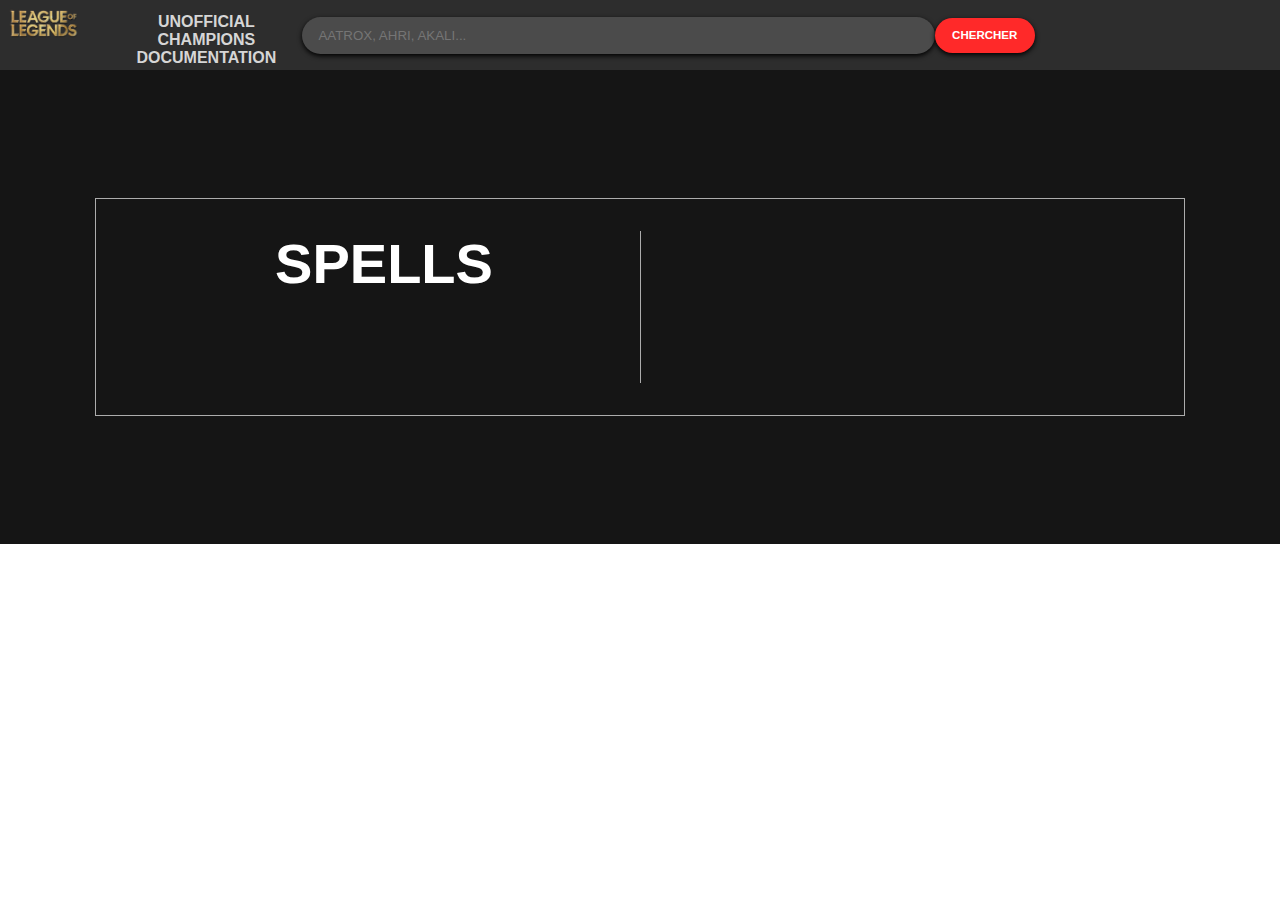
==== LoL_API/champion.html @ c8bf11a7 "spell affiché + nom + description + lore" ====
<!DOCTYPE html>
<html lang="en">
  <head>
    <meta charset="UTF-8" />
    <meta name="viewport" content="width=device-width, initial-scale=1.0" />
    <link rel="stylesheet" href="champ.css" />
    <link
      rel="shortcut icon"
      href="./images/lol_logo.png"
      type="image/x-icon"
    />
    <link
      href="https://fonts.cdnfonts.com/css/montserrat-subrayada"
      rel="stylesheet"
    />
    <link
      href="https://unpkg.com/css.gg@2.0.0/icons/css/search.css"
      rel="stylesheet"
    />
    <link
      href="https://fonts.cdnfonts.com/css/inter"
      href="https://fonts.cdnfonts.com/css/alegreya"
      rel="stylesheet"
    />
    <title>Champion</title>
  </head>
  <body>
    <header class="header">
      <a href="index.html">
        <img src="./images/lol_title.png" />
      </a>
      <h2>UNOFFICIAL CHAMPIONS DOCUMENTATION</h2>
      <form action="search">
        <input type="text" placeholder="AATROX, AHRI, AKALI..." />
        <i class="gg-search"></i>
        <button onclick="refreshData()">CHERCHER</button>
      </form>
    </header>
    <main>
      <div class="champinfo">
        <img class="blurchamp" src="" />
      </div>
      <img class="champsprite" src="" />
      <div class="figc">
        <h2></h2>
        <h1></h1>
      </div>
      <section id="legend">
        <div class="legendChamp">
          <div class="spells">
            <h1>Spells</h1>
            <div>
              <img class="passive" src="" />
              <img class="qspell" src="" />
              <img class="wspell" src="" />
              <img class="espell" src="" />
              <img class="rspell" src="" />
            </div>
            <h2></h2>
            <p></p>
          </div>
          <div class="description">
            <p></p>
          </div>
        </div>
      </section>
    </main>
  </body>
  <script src="script.js"></script>
  <script src="champ.js"></script>
</html>
---- LoL_API/champ.css ----
@import url("https://fonts.cdnfonts.com/css/montserrat-subrayada");
@import url("https://fonts.cdnfonts.com/css/inter");
@import url("https://fonts.cdnfonts.com/css/alegreya");

/* HEADER */

body {
  margin: 0;
}

header {
  background-color: #2d2d2d;
  display: flex;
  width: 100%;
  height: 70px;
}

header a {
  width: 8%;
  height: 70px;
  margin-left: 0.5rem;
  align-items: center;
}

header a img {
  width: 70%;
}

header h2 {
  width: 15%;
  height: 70px;
  text-align: center;
  color: #d6d6d6;
  font-family: "Montserrat Subrayada", sans-serif;
  font-size: 1rem;
}

/* HEADER FORM */

header form {
  width: 60%;
  display: flex;
  align-items: center;
}

header form input {
  border-radius: 50px;
  width: 80%;
  height: 35px;
  box-shadow: 0 2px 5px black;
  border: none;
  background-color: #4b4b4b;
  padding-left: 1rem;
}

header form i {
  position: absolute;
  right: 1.8rem;
}

header form button {
  font-family: "Inter", sans-serif;
  font-weight: bold;
  width: 13%;
  height: 35px;
  border: none;
  border-radius: 50px;
  background-color: #ff2929;
  color: white;
  font-size: 0.9vw;
  box-shadow: 0 2px 5px black;
  cursor: pointer;
}

/* BODY */

.champinfo {
  background-color: black;
  display: flex;
  justify-content: center;
}

.blurchamp {
  width: 120%;
  filter: blur(1rem);
}

.champsprite {
  width: 80%;
  position: absolute;
  top: 14rem;
  left: 10vw;
}

body .figc {
  width: 100%;
  position: absolute;
  top: 48vw;
  display: flex;
  flex-direction: column;
  justify-content: center;
  flex-wrap: wrap;
  text-align: center;
  text-transform: uppercase;
  color: white;
  font-family: "Alegreya", sans-serif;
  font-style: italic;
  line-height: 10vh;
}

body .figc h2 {
  font-size: 2.6vw;
  font-weight: normal;
  margin: 0;
  text-shadow: -1px -1px 0 #000, 1px -1px 0 #000, -1px 1px 0 #000,
    1px 1px 0 #000;
}

body .figc h1 {
  font-size: 8vw;
  font-weight: bold;
  margin: 0;
  text-shadow: -1px -1px 0 #000, 1px -1px 0 #000, -1px 1px 0 #000,
    1px 1px 0 #000;
}

/* SECTION LEGEND */

#legend {
  background-color: #151515;
  padding: 8rem 0;
  display: flex;
  justify-content: center;
  align-items: center;
}

#legend .legendChamp {
  display: flex;
  justify-content: center;
  align-items: center;
  flex-direction: row;
  flex-wrap: nowrap;
  width: 80%;
  border: 1px solid #acacac;
  padding: 2rem;
  font-family: "Alegreya", sans-serif;
  color: white;
}

/* SPELLS */

#legend .legendChamp .spells {
  display: flex;
  justify-content: center;
  align-items: center;
  flex-direction: column;
  width: 50%;
  height: 100%;
  border-right: 1px solid #acacac;
}

#legend .legendChamp .spells h1 {
  width: 100%;
  text-align: center;
  text-transform: uppercase;
  font-size: 3.5rem;
  margin: 0;
}

#legend .legendChamp .spells div {
  width: 90%;
  display: flex;
  justify-content: space-around;
  padding: 1rem 0;
}

#legend .legendChamp .spells div img {
  width: 12%;
  cursor: pointer;
  transition: transform 0.3s ease;
  border: 1.5px solid transparent; /* Ajoutez une bordure transparente par défaut */
}

#legend .legendChamp .spells div img.active {
  border-color: white; /* Changez la couleur de la bordure pour le contour blanc */
}

#legend .legendChamp .spells div img:hover {
  transform: scale(1.13);
}

#legend .legendChamp .spells h2 {
  width: 100%;
  text-align: center;
  font-size: 2rem;
  margin: 1rem 0 0 0;
  text-transform: uppercase;
}

#legend .legendChamp .spells p {
  font-size: 1.8rem;
  margin-bottom: 0.5rem;
}

/* DESCPRIPTION */

#legend .legendChamp .description {
  flex: 1;
  width: 50%;
  height: 100%;
}

#legend .legendChamp .description p {
  padding-left: 1rem;
  font-size: 1.5rem;
}
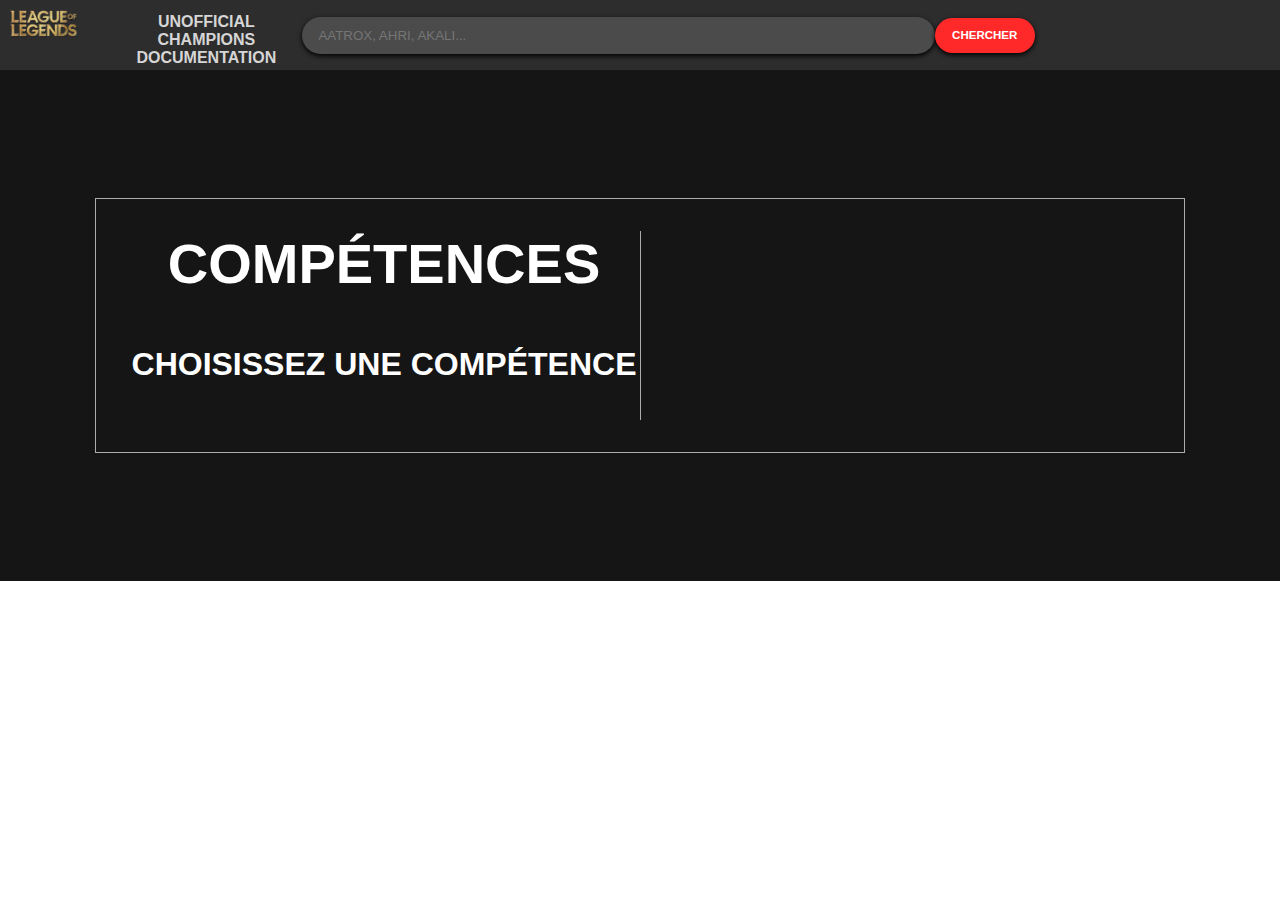
==== commit 2ada0ffa: "etape lien champion aléatoire" ====
--- a/LoL_API/champion.html
+++ b/LoL_API/champion.html
@@ -48,7 +48,7 @@
       <section id="legend">
         <div class="legendChamp">
           <div class="spells">
-            <h1>Spells</h1>
+            <h1>Compétences</h1>
             <div>
               <img class="passive" src="" />
               <img class="qspell" src="" />
@@ -56,7 +56,7 @@
               <img class="espell" src="" />
               <img class="rspell" src="" />
             </div>
-            <h2></h2>
+            <h2>Choisissez une compétence</h2>
             <p></p>
           </div>
           <div class="description">
--- a/LoL_API/champ.css
+++ b/LoL_API/champ.css
@@ -9,6 +9,9 @@
 }
 
 header {
+  z-index: 1;
+  position: sticky;
+  top: 0;
   background-color: #2d2d2d;
   display: flex;
   width: 100%;
@@ -200,6 +203,7 @@
 #legend .legendChamp .spells p {
   font-size: 1.8rem;
   margin-bottom: 0.5rem;
+  padding-right: 1rem;
 }
 
 /* DESCPRIPTION */
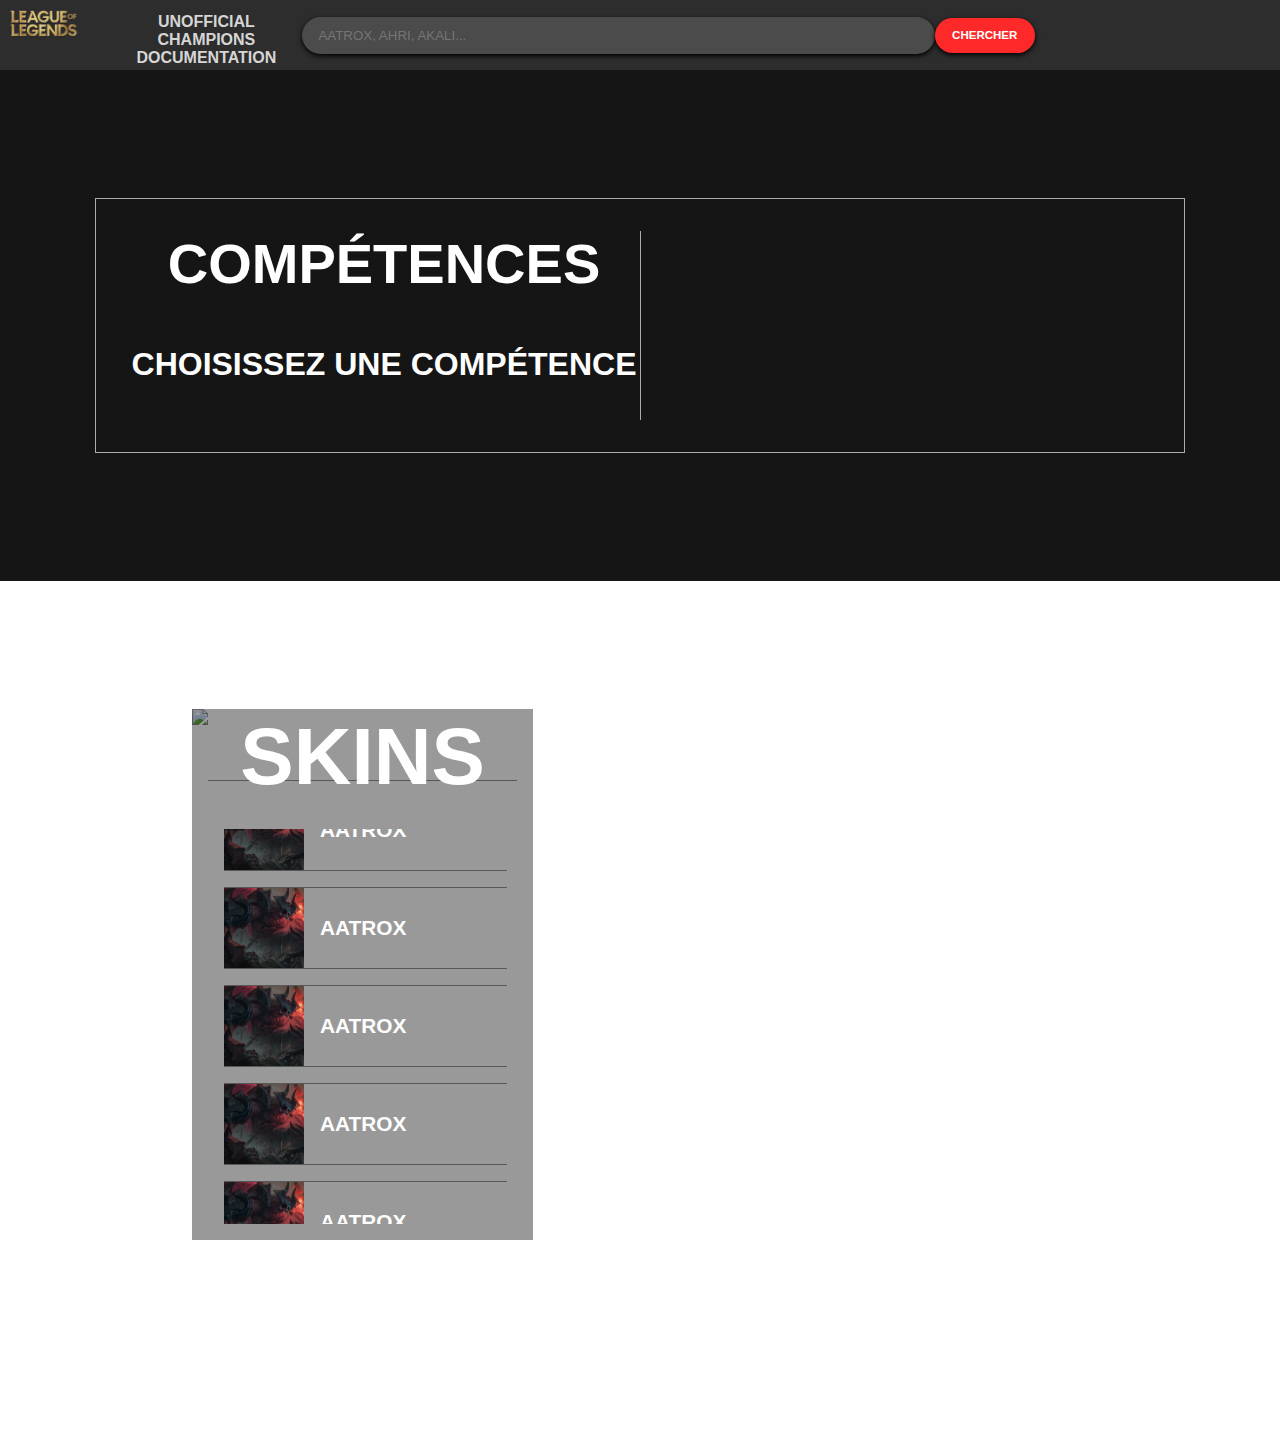
==== commit 60eadd3b: "skins scrollbar" ====
--- a/LoL_API/champion.html
+++ b/LoL_API/champion.html
@@ -64,6 +64,47 @@
           </div>
         </div>
       </section>
+      <section id="skin">
+        <div class="skinDiv">
+          <img
+            class="backgroundImage"
+            src="https://ddragon.leagueoflegends.com/cdn/img/champion/splash/Aatrox_0.jpg"
+          />
+          <div class="skinChoices">
+            <h1>Skins</h1>
+            <div class="skinScroll">
+              <div>
+                <img src="./images/Aatrox_0.jpg" />
+                <h2>Aatrox</h2>
+              </div>
+              <div>
+                <img src="./images/Aatrox_0.jpg" />
+                <h2>Aatrox</h2>
+              </div>
+              <div>
+                <img src="./images/Aatrox_0.jpg" />
+                <h2>Aatrox</h2>
+              </div>
+              <div>
+                <img src="./images/Aatrox_0.jpg" />
+                <h2>Aatrox</h2>
+              </div>
+              <div>
+                <img src="./images/Aatrox_0.jpg" />
+                <h2>Aatrox</h2>
+              </div>
+              <div>
+                <img src="./images/Aatrox_0.jpg" />
+                <h2>Aatrox</h2>
+              </div>
+              <div>
+                <img src="./images/Aatrox_0.jpg" />
+                <h2>Aatrox</h2>
+              </div>
+            </div>
+          </div>
+        </div>
+      </section>
     </main>
   </body>
   <script src="script.js"></script>
--- a/LoL_API/champ.css
+++ b/LoL_API/champ.css
@@ -218,3 +218,85 @@
   padding-left: 1rem;
   font-size: 1.5rem;
 }
+
+/* SKINS */
+
+#skin {
+  width: 100%;
+  color: white;
+  font-family: "Alegreya", sans-serif;
+  text-transform: uppercase;
+  display: flex;
+  justify-content: center;
+  padding: 8rem 0;
+}
+
+#skin .skinDiv {
+  position: relative;
+  width: 70%;
+  height: 46.6vw;
+}
+
+#skin .backgroundImage {
+  position: absolute;
+  width: 100%;
+  object-fit: fill;
+  z-index: -1;
+}
+
+#skin .skinChoices {
+  display: flex;
+  justify-content: center;
+  align-items: start;
+  flex-direction: column;
+  width: 34.5%;
+  height: 38.99vw;
+  background-color: rgb(0, 0, 0, 0.4);
+  padding: 1rem;
+}
+
+#skin .skinChoices h1 {
+  border-bottom: solid 1px #585858;
+  width: 100%;
+  text-align: center;
+  font-size: 5rem;
+  height: 11%;
+  margin: 0;
+  line-height: 4rem;
+  margin-bottom: 3rem;
+}
+
+#skin .skinChoices .skinScroll {
+  width: 91.5%;
+  display: flex;
+  justify-content: center;
+  flex-direction: column;
+  padding: 0 1rem;
+  overflow: auto;
+}
+
+#skin .skinChoices .skinScroll::-webkit-scrollbar {
+  display: none;
+}
+
+#skin .skinChoices .skinScroll div {
+  display: flex;
+  flex-direction: row;
+  border-top: #585858 1px solid;
+  border-bottom: #585858 1px solid;
+  width: 100%;
+  align-items: center;
+  margin: 0.5rem 0;
+}
+
+#skin .skinChoices div img {
+  width: 80px;
+  height: 80px;
+  object-fit: cover;
+}
+
+#skin .skinChoices div h2 {
+  font-size: 1.3rem;
+  padding-left: 1rem;
+  width: auto;
+}
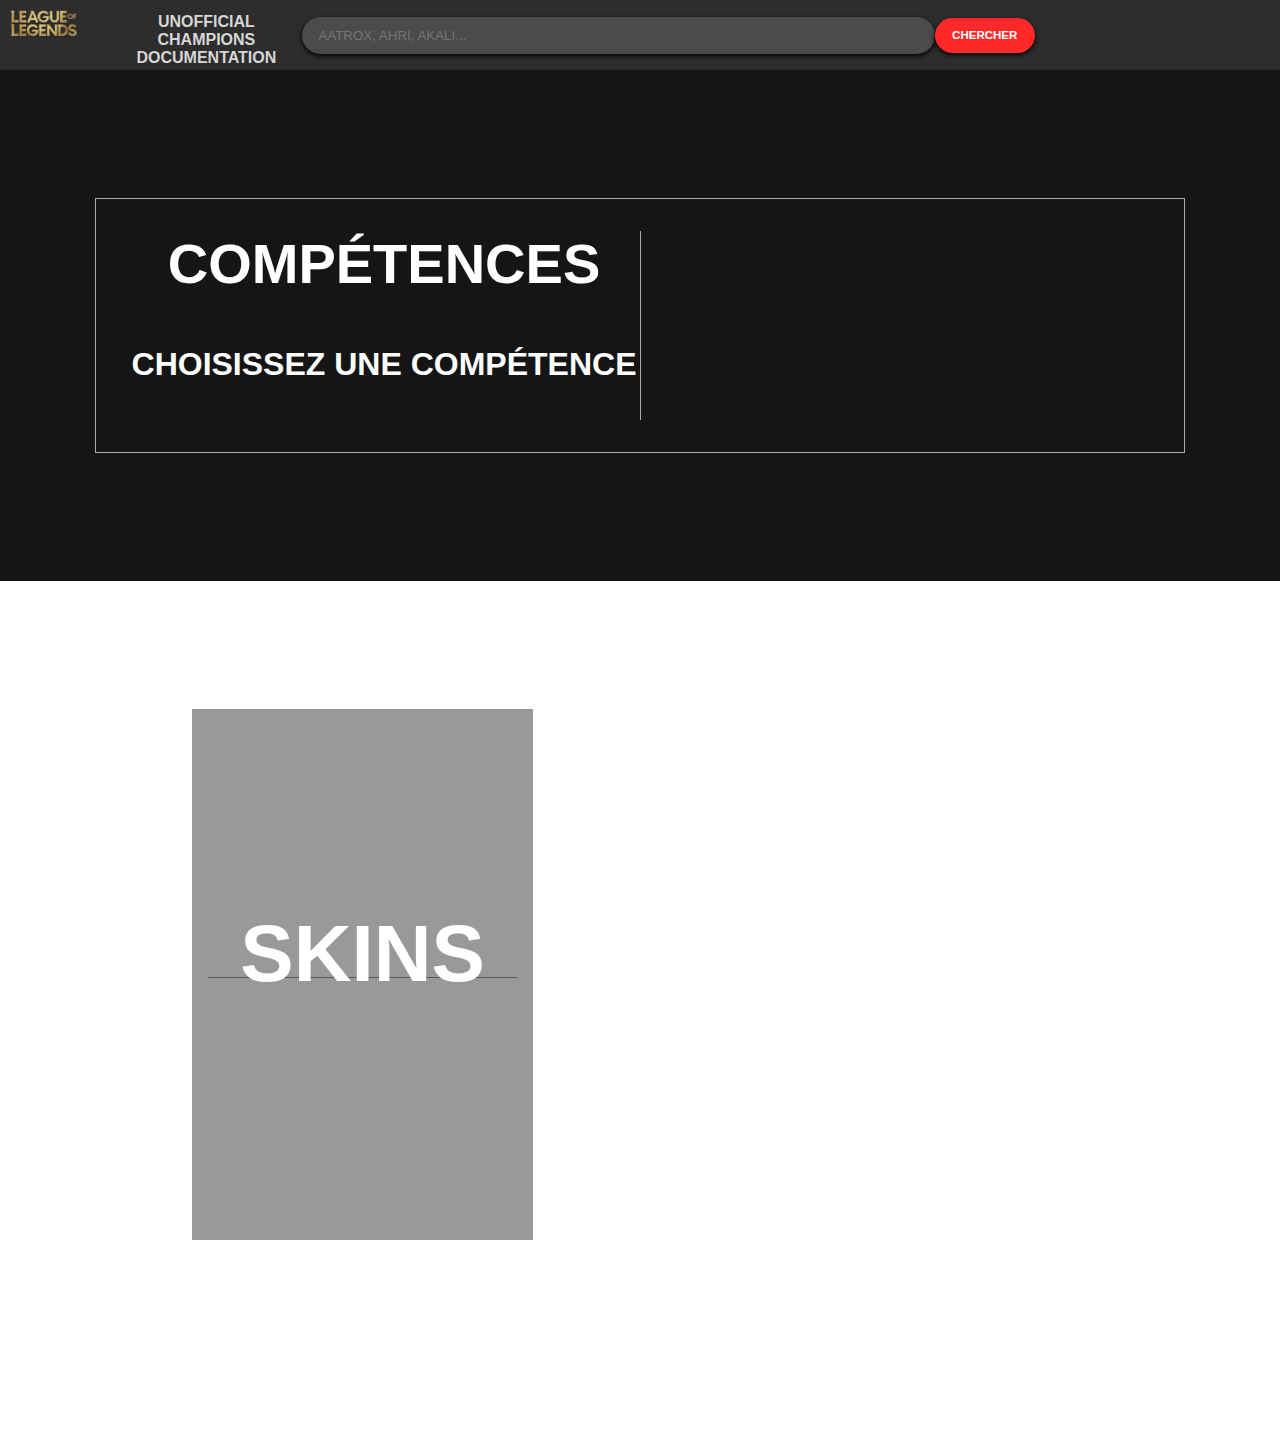
==== commit a1733a9d: "skins + clique + affichage" ====
--- a/LoL_API/champion.html
+++ b/LoL_API/champion.html
@@ -1,5 +1,5 @@
 <!DOCTYPE html>
-<html lang="en">
+<html lang="fr">
   <head>
     <meta charset="UTF-8" />
     <meta name="viewport" content="width=device-width, initial-scale=1.0" />
@@ -17,11 +17,8 @@
       href="https://unpkg.com/css.gg@2.0.0/icons/css/search.css"
       rel="stylesheet"
     />
-    <link
-      href="https://fonts.cdnfonts.com/css/inter"
-      href="https://fonts.cdnfonts.com/css/alegreya"
-      rel="stylesheet"
-    />
+    <link href="https://fonts.cdnfonts.com/css/inter" rel="stylesheet" />
+    <link href="https://fonts.cdnfonts.com/css/alegreya" rel="stylesheet" />
     <title>Champion</title>
   </head>
   <body>
@@ -30,7 +27,7 @@
         <img src="./images/lol_title.png" />
       </a>
       <h2>UNOFFICIAL CHAMPIONS DOCUMENTATION</h2>
-      <form action="search">
+      <form action="search" method="GET">
         <input type="text" placeholder="AATROX, AHRI, AKALI..." />
         <i class="gg-search"></i>
         <button onclick="refreshData()">CHERCHER</button>
@@ -66,42 +63,10 @@
       </section>
       <section id="skin">
         <div class="skinDiv">
-          <img
-            class="backgroundImage"
-            src="https://ddragon.leagueoflegends.com/cdn/img/champion/splash/Aatrox_0.jpg"
-          />
+          <img class="backgroundImage" src="" />
           <div class="skinChoices">
             <h1>Skins</h1>
-            <div class="skinScroll">
-              <div>
-                <img src="./images/Aatrox_0.jpg" />
-                <h2>Aatrox</h2>
-              </div>
-              <div>
-                <img src="./images/Aatrox_0.jpg" />
-                <h2>Aatrox</h2>
-              </div>
-              <div>
-                <img src="./images/Aatrox_0.jpg" />
-                <h2>Aatrox</h2>
-              </div>
-              <div>
-                <img src="./images/Aatrox_0.jpg" />
-                <h2>Aatrox</h2>
-              </div>
-              <div>
-                <img src="./images/Aatrox_0.jpg" />
-                <h2>Aatrox</h2>
-              </div>
-              <div>
-                <img src="./images/Aatrox_0.jpg" />
-                <h2>Aatrox</h2>
-              </div>
-              <div>
-                <img src="./images/Aatrox_0.jpg" />
-                <h2>Aatrox</h2>
-              </div>
-            </div>
+            <div class="skinScroll"></div>
           </div>
         </div>
       </section>
--- a/LoL_API/champ.css
+++ b/LoL_API/champ.css
@@ -269,7 +269,7 @@
 #skin .skinChoices .skinScroll {
   width: 91.5%;
   display: flex;
-  justify-content: center;
+
   flex-direction: column;
   padding: 0 1rem;
   overflow: auto;
@@ -287,6 +287,7 @@
   width: 100%;
   align-items: center;
   margin: 0.5rem 0;
+  cursor: pointer;
 }
 
 #skin .skinChoices div img {
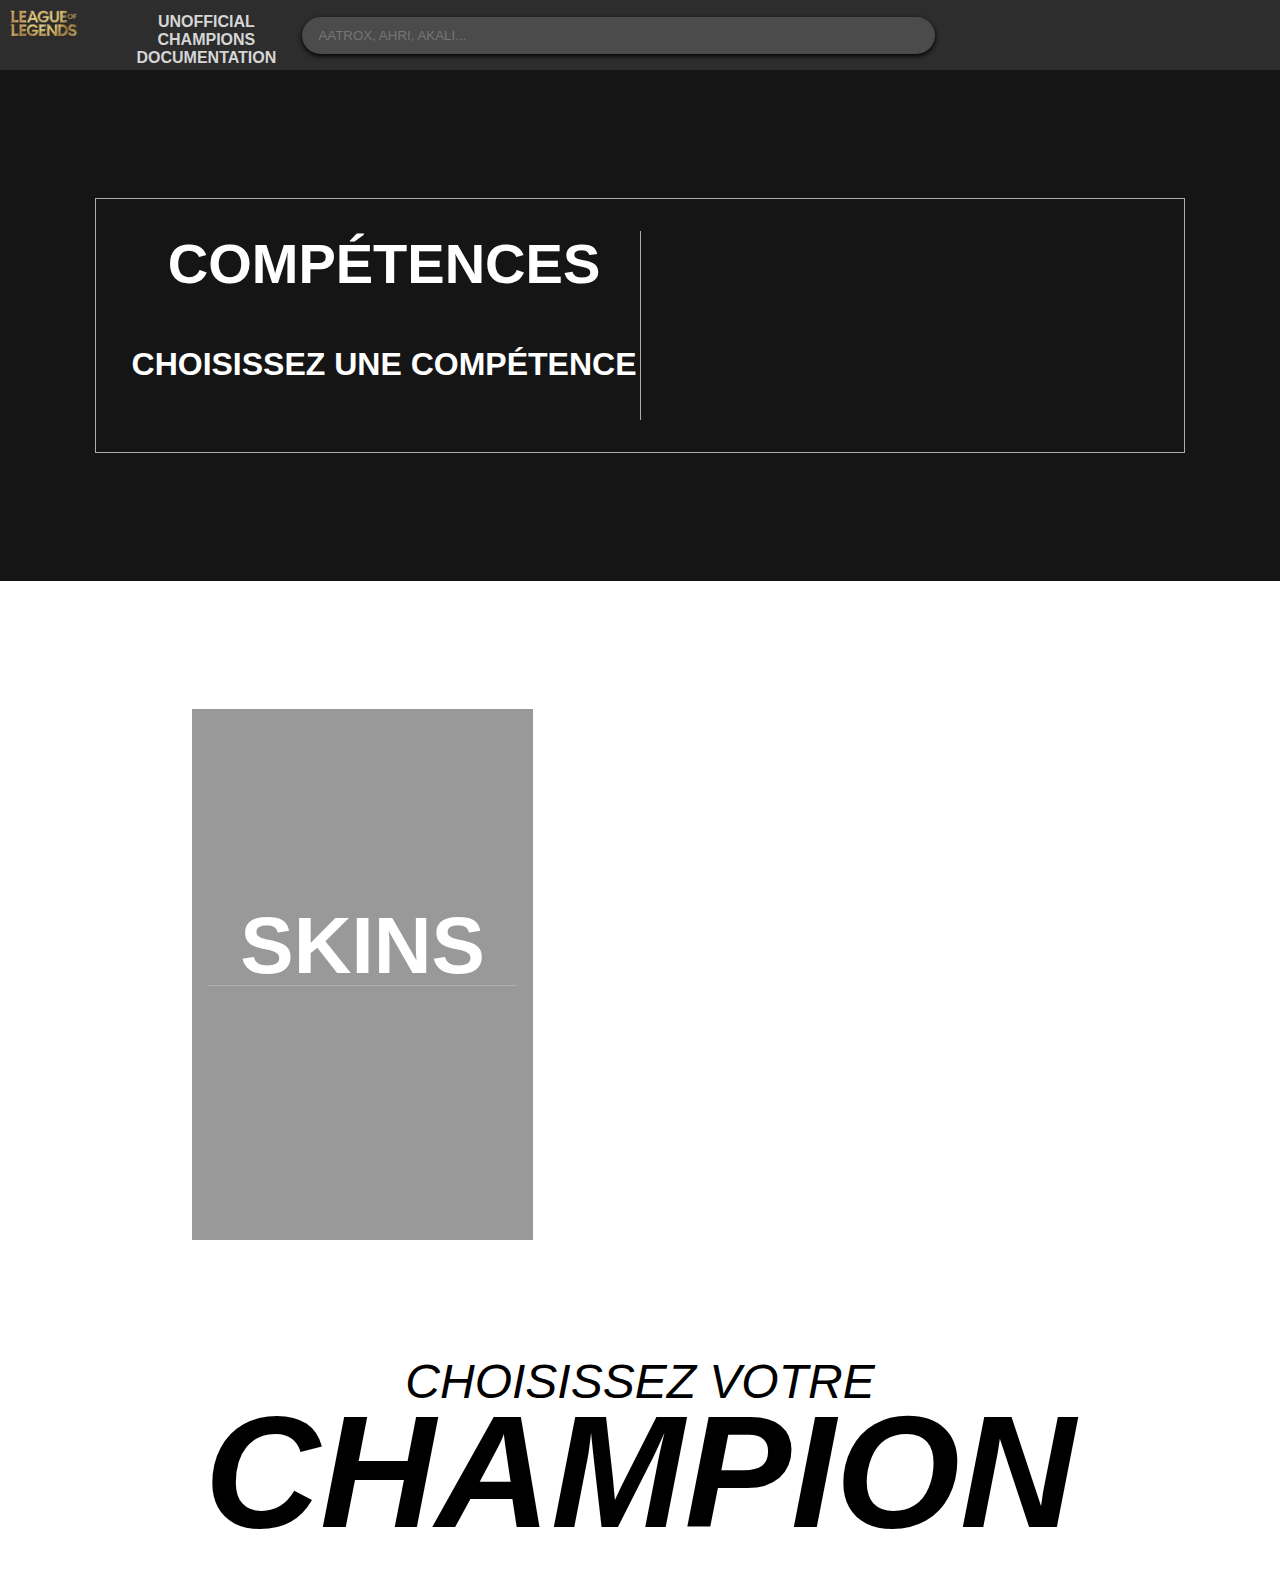
==== commit 8a492712: "barre de recherche complete" ====
--- a/LoL_API/champion.html
+++ b/LoL_API/champion.html
@@ -30,7 +30,6 @@
       <form action="search" method="GET">
         <input type="text" placeholder="AATROX, AHRI, AKALI..." />
         <i class="gg-search"></i>
-        <button onclick="refreshData()">CHERCHER</button>
       </form>
     </header>
     <main>
@@ -70,6 +69,8 @@
           </div>
         </div>
       </section>
+      <h1 class="chose">CHOISISSEZ VOTRE <br /><strong>CHAMPION</strong></h1>
+      <section id="selection"></section>
     </main>
   </body>
   <script src="script.js"></script>
--- a/LoL_API/champ.css
+++ b/LoL_API/champ.css
@@ -54,6 +54,9 @@
   border: none;
   background-color: #4b4b4b;
   padding-left: 1rem;
+  color: white;
+  font-family: "Inter", sans-serif;
+  text-transform: uppercase;
 }
 
 header form i {
@@ -228,7 +231,7 @@
   text-transform: uppercase;
   display: flex;
   justify-content: center;
-  padding: 8rem 0;
+  padding-top: 8rem;
 }
 
 #skin .skinDiv {
@@ -242,6 +245,8 @@
   width: 100%;
   object-fit: fill;
   z-index: -1;
+  transition: opacity 0.5s ease;
+  opacity: 1;
 }
 
 #skin .skinChoices {
@@ -256,7 +261,8 @@
 }
 
 #skin .skinChoices h1 {
-  border-bottom: solid 1px #585858;
+  padding-bottom: 1rem;
+  border-bottom: solid 1px #afafaf;
   width: 100%;
   text-align: center;
   font-size: 5rem;
@@ -282,12 +288,15 @@
 #skin .skinChoices .skinScroll div {
   display: flex;
   flex-direction: row;
-  border-top: #585858 1px solid;
-  border-bottom: #585858 1px solid;
   width: 100%;
   align-items: center;
   margin: 0.5rem 0;
   cursor: pointer;
+}
+
+#skin .skinChoices .skinScroll div.active {
+  border-top: #afafaf 1px solid;
+  border-bottom: #afafaf 1px solid;
 }
 
 #skin .skinChoices div img {
@@ -301,3 +310,57 @@
   padding-left: 1rem;
   width: auto;
 }
+
+/* SELECTION */
+
+.chose {
+  width: 100%;
+  text-align: center;
+  font-family: "Alegreya SC", sans-serif;
+  font-style: italic;
+  font-weight: 500;
+  font-size: 3rem;
+  line-height: 10vh;
+}
+
+.chose strong {
+  font-weight: 600;
+  font-size: 10rem;
+}
+
+#selection {
+  width: 95%;
+  margin: 0 auto 0 auto;
+  display: flex;
+  flex-wrap: wrap;
+  justify-content: center;
+}
+
+#selection a {
+  text-decoration: none;
+  width: 32%;
+  margin-bottom: 1.7vw;
+  margin: 0 0.9rem 2rem 0.5rem;
+}
+
+#selection div {
+  width: 100%;
+}
+
+#selection div img {
+  display: block;
+  width: 100%;
+  border-radius: 25px 0 0 0;
+}
+
+#selection div h3 {
+  font-family: "Alegreya SC", sans-serif;
+  text-transform: uppercase;
+  padding: 0.4rem;
+  padding-left: 0.8rem;
+  color: white;
+  background-color: #2d2d2d;
+  font-size: 2.3vw;
+  margin: 0 auto;
+  border-radius: 0 0 25px 0;
+}
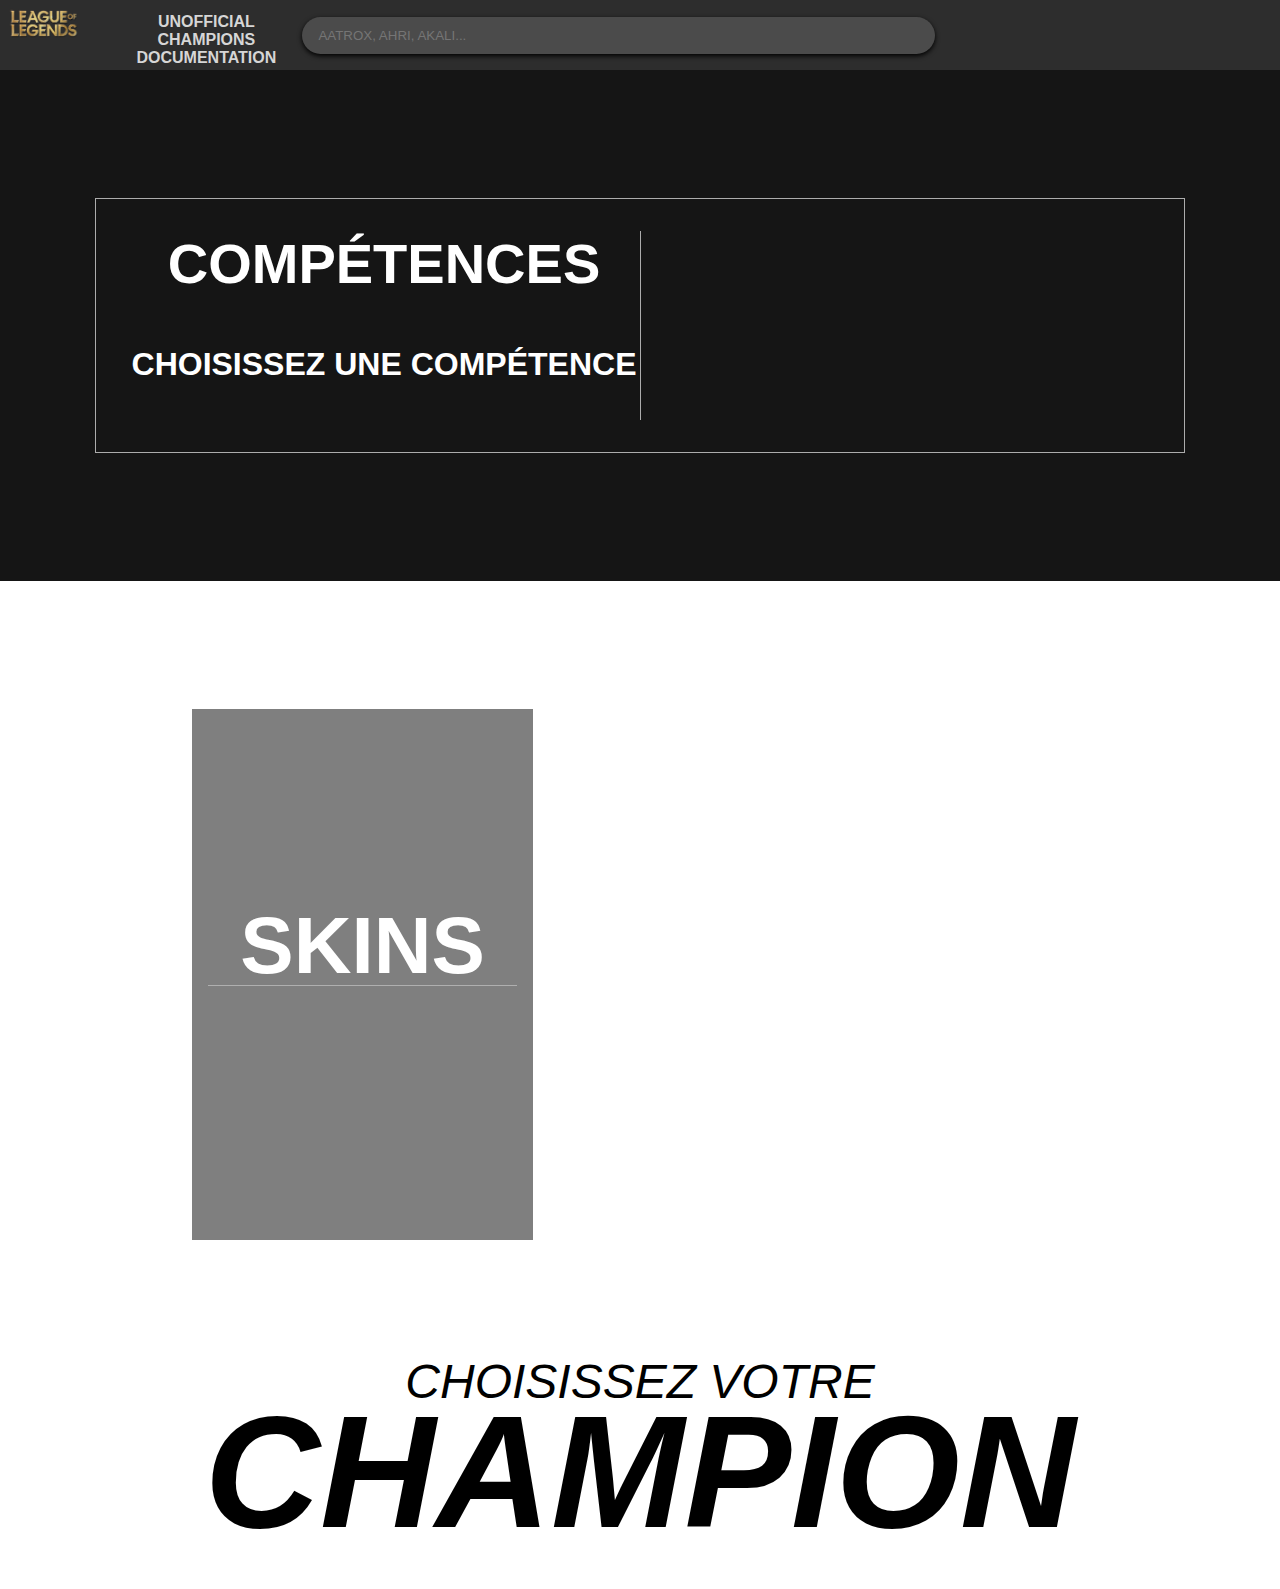
==== commit cb3c0040: "entree = defilement à selection" ====
--- a/LoL_API/champion.html
+++ b/LoL_API/champion.html
@@ -27,7 +27,7 @@
         <img src="./images/lol_title.png" />
       </a>
       <h2>UNOFFICIAL CHAMPIONS DOCUMENTATION</h2>
-      <form action="search" method="GET">
+      <form action="search">
         <input type="text" placeholder="AATROX, AHRI, AKALI..." />
         <i class="gg-search"></i>
       </form>
--- a/LoL_API/champ.css
+++ b/LoL_API/champ.css
@@ -256,7 +256,7 @@
   flex-direction: column;
   width: 34.5%;
   height: 38.99vw;
-  background-color: rgb(0, 0, 0, 0.4);
+  background-color: rgb(0, 0, 0, 0.5);
   padding: 1rem;
 }
 
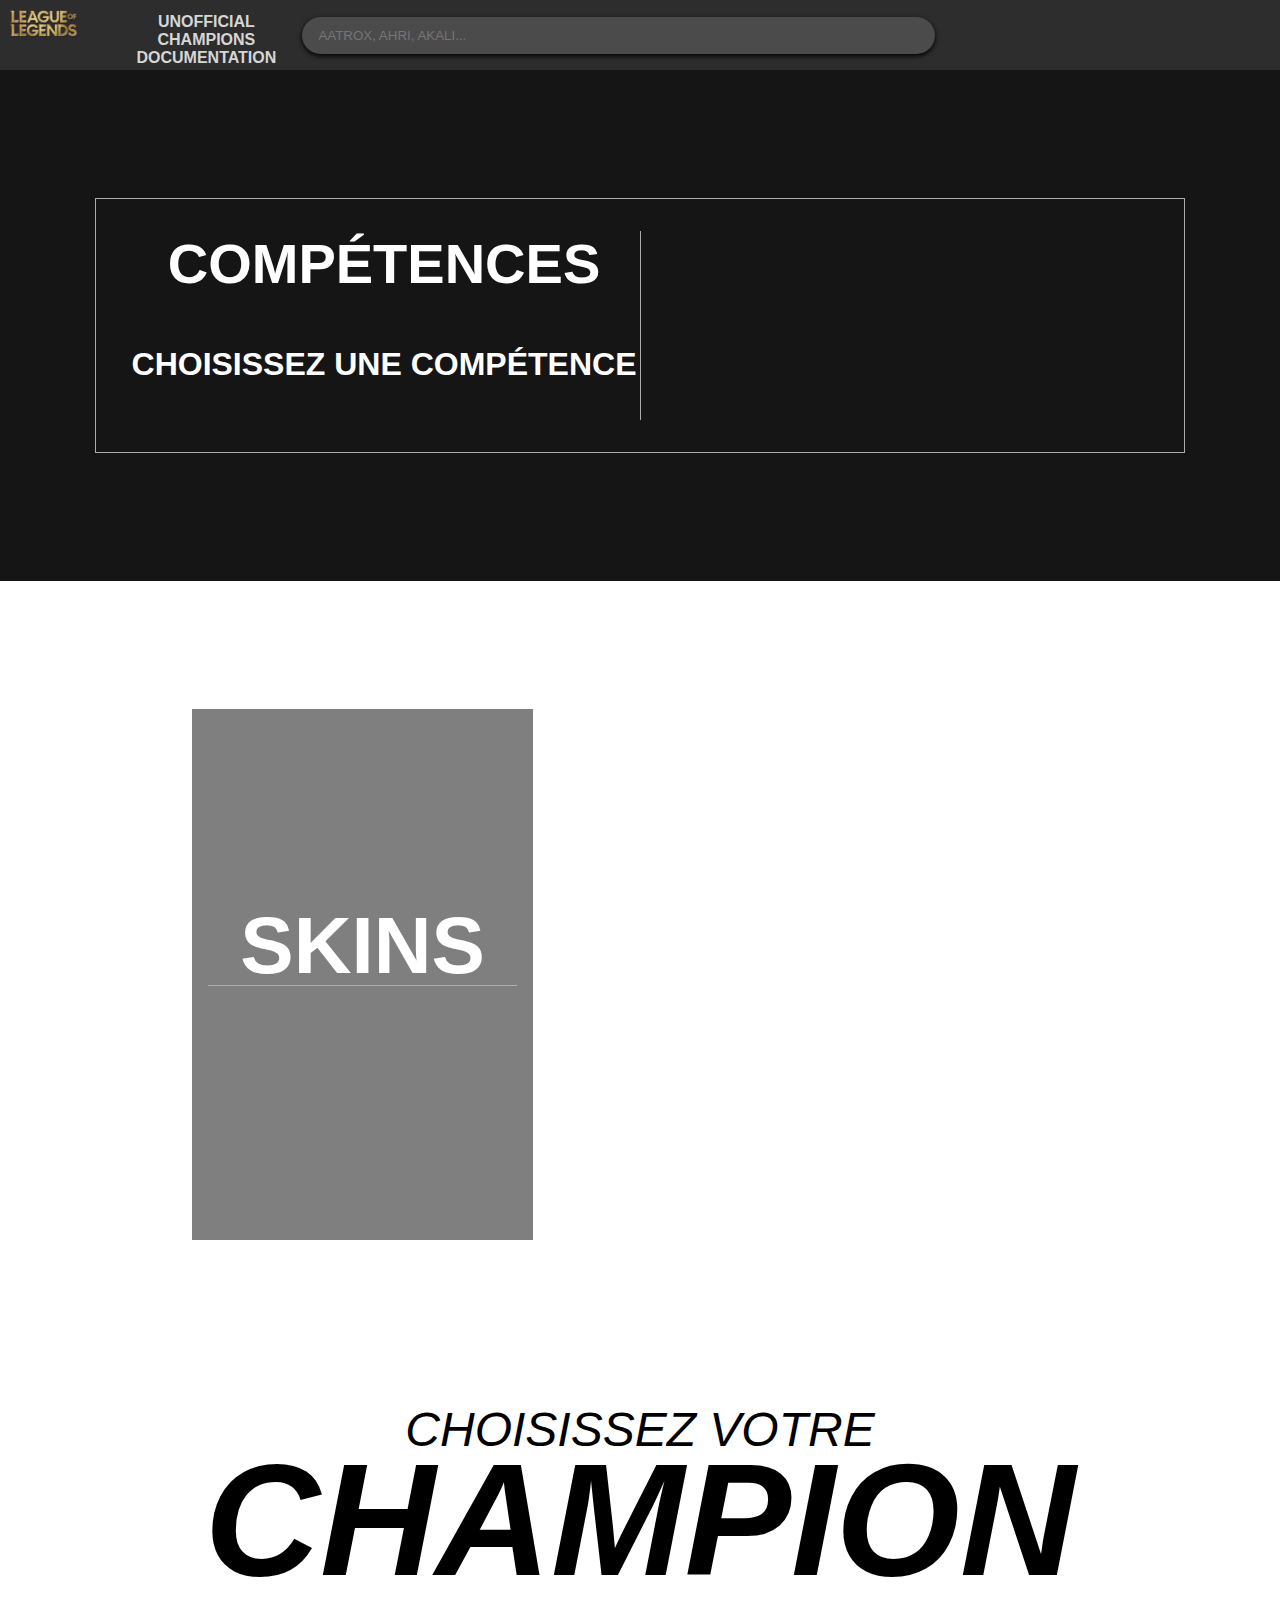
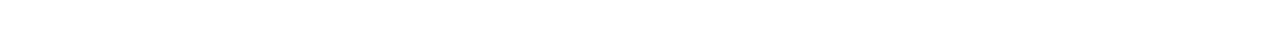
==== commit e2767953: "entree.v2" ====
--- a/LoL_API/champion.html
+++ b/LoL_API/champion.html
@@ -72,7 +72,7 @@
       <h1 class="chose">CHOISISSEZ VOTRE <br /><strong>CHAMPION</strong></h1>
       <section id="selection"></section>
     </main>
+    <script src="script.js"></script>
+    <script src="champ.js"></script>
   </body>
-  <script src="script.js"></script>
-  <script src="champ.js"></script>
 </html>
--- a/LoL_API/champ.css
+++ b/LoL_API/champ.css
@@ -314,6 +314,7 @@
 /* SELECTION */
 
 .chose {
+  padding-top: 3rem;
   width: 100%;
   text-align: center;
   font-family: "Alegreya SC", sans-serif;
@@ -330,7 +331,7 @@
 
 #selection {
   width: 95%;
-  margin: 0 auto 0 auto;
+  margin: 0 auto;
   display: flex;
   flex-wrap: wrap;
   justify-content: center;
